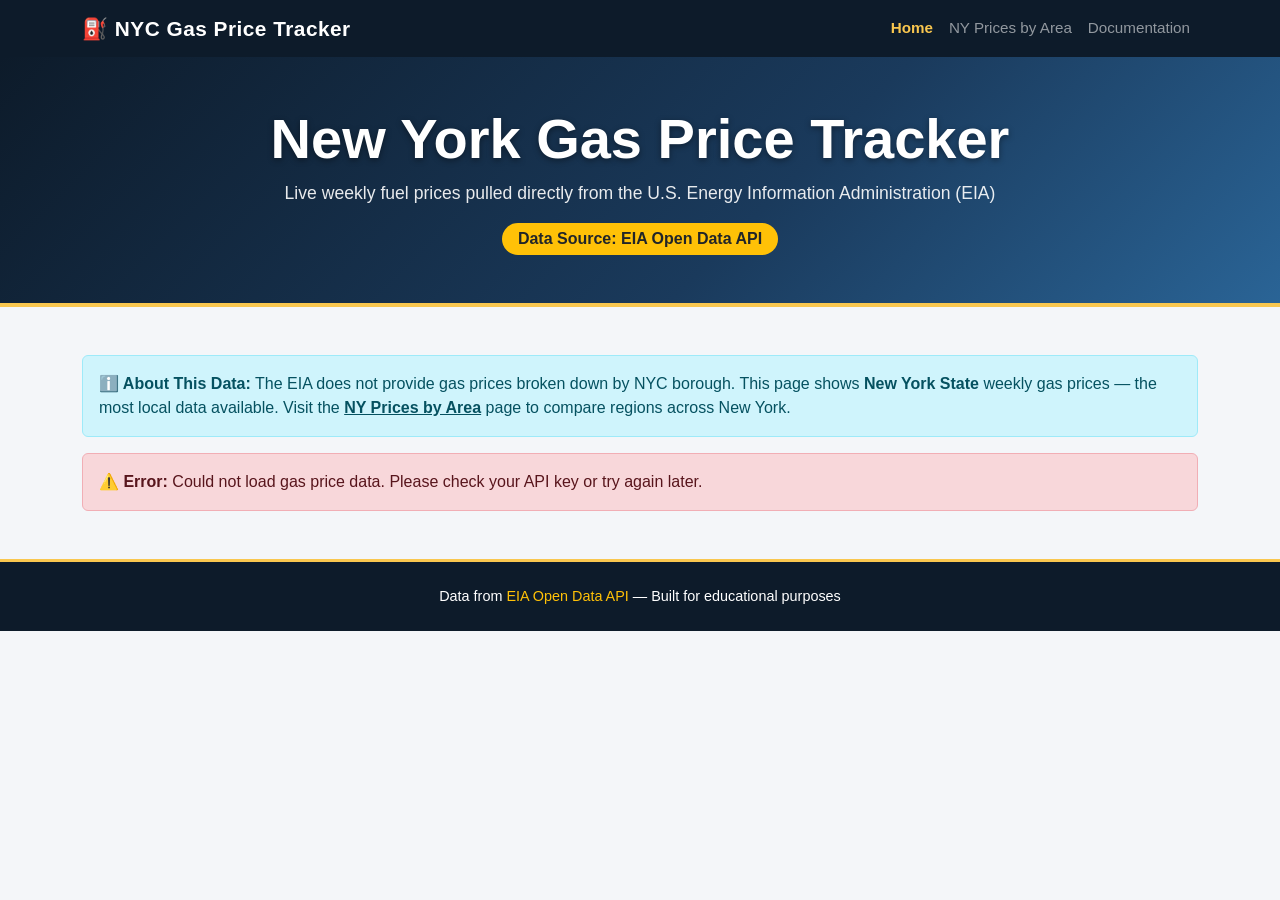
==== index.html @ 6410e3b0 "Add files via upload" ====
<!DOCTYPE html>
<html lang="en">
<head>
  <meta charset="UTF-8" />
  <meta name="viewport" content="width=device-width, initial-scale=1.0"/>
  <title>NYC Gas Price Tracker</title>

  <!-- Bootstrap CSS for styling and responsive layout -->
  <link href="https://cdn.jsdelivr.net/npm/bootstrap@5.3.0/dist/css/bootstrap.min.css" rel="stylesheet"/>

  <!-- Our custom stylesheet -->
  <link rel="stylesheet" href="style.css"/>
</head>
<body>

  <!-- ============================
       NAVBAR - top navigation bar
       ============================ -->
  <nav class="navbar navbar-expand-lg navbar-dark">
    <div class="container">
      <a class="navbar-brand fw-bold" href="index.html">⛽ NYC Gas Price Tracker</a>
      <button class="navbar-toggler" type="button" data-bs-toggle="collapse" data-bs-target="#navMenu">
        <span class="navbar-toggler-icon"></span>
      </button>
      <div class="collapse navbar-collapse" id="navMenu">
        <ul class="navbar-nav ms-auto">
          <li class="nav-item"><a class="nav-link active" href="index.html">Home</a></li>
          <li class="nav-item"><a class="nav-link" href="boroughs.html">NY Prices by Area</a></li>
          <li class="nav-item"><a class="nav-link" href="documentation.html">Documentation</a></li>
        </ul>
      </div>
    </div>
  </nav>

  <!-- ============================
       HERO SECTION - page header
       ============================ -->
  <div class="hero text-center text-white py-5">
    <div class="container">
      <h1 class="display-4 fw-bold">New York Gas Price Tracker</h1>
      <p class="lead">Live weekly fuel prices pulled directly from the U.S. Energy Information Administration (EIA)</p>
      <span class="badge bg-warning text-dark fs-6 px-3 py-2">Data Source: EIA Open Data API</span>
    </div>
  </div>

  <!-- ============================
       MAIN CONTENT
       ============================ -->
  <div class="container my-5">

    <!-- Info alert explaining data scope -->
    <div class="alert alert-info" role="alert">
      <strong>ℹ️ About This Data:</strong> The EIA does not provide gas prices broken down by NYC borough.
      This page shows <strong>New York State</strong> weekly gas prices — the most local data available.
      Visit the <a href="boroughs.html" class="alert-link">NY Prices by Area</a> page to compare regions across New York.
    </div>

    <!-- Loading message shown while data is being fetched -->
    <div id="loading" class="text-center py-5">
      <div class="spinner-border text-warning" role="status"></div>
      <p class="mt-3 text-muted">Loading gas prices from EIA API...</p>
    </div>

    <!-- Error message hidden by default, shown if the API fails -->
    <div id="error-box" class="alert alert-danger d-none" role="alert">
      <strong>⚠️ Error:</strong> Could not load gas price data. Please check your API key or try again later.
    </div>

    <!-- Summary cards showing the most recent prices for each fuel type -->
    <div id="summary-cards" class="row g-4 d-none mb-5"></div>

    <!-- Section title for the full data table -->
    <h3 class="mb-3 fw-semibold" id="table-title" style="display:none;">
      📋 Recent Weekly Gas Prices — New York State
    </h3>

    <!-- The price data table (hidden until data loads) -->
    <div class="table-responsive d-none" id="table-wrapper">
      <table class="table table-striped table-hover align-middle">
        <thead class="table-dark">
          <tr>
            <th>Week (Date)</th>
            <th>Area</th>
            <th>Fuel Type</th>
            <th>Price</th>
            <th>Units</th>
          </tr>
        </thead>
        <tbody id="price-table-body">
          <!-- Rows are added here by JavaScript -->
        </tbody>
      </table>
    </div>

  </div>

  <!-- ============================
       FOOTER
       ============================ -->
  <footer class="text-center text-white py-4 mt-5">
    <p class="mb-0">Data from <a href="https://www.eia.gov/opendata/" class="text-warning" target="_blank">EIA Open Data API</a> &mdash; Built for educational purposes</p>
  </footer>

  <!-- Bootstrap JS (needed for the mobile navbar toggle) -->
  <script src="https://cdn.jsdelivr.net/npm/bootstrap@5.3.0/dist/js/bootstrap.bundle.min.js"></script>

  <!-- Our main JavaScript file -->
  <script src="script.js"></script>

  <script>
    // ============================================================
    // STEP 1: Call the main function to load New York State prices
    // We pass "SNY" which is EIA's area code for New York State
    // ============================================================
    loadGasPrices("SNY");
  </script>

</body>
</html>
---- style.css ----
/* ============================================================
   style.css — NYC Gas Price Tracker
   Custom styles on top of Bootstrap 5
   ============================================================ */


/* ============================================================
   GLOBAL BODY & BACKGROUND
   ============================================================ */
body {
  background-color: #f4f6f9;
  color: #333;
  font-family: 'Segoe UI', Tahoma, Geneva, Verdana, sans-serif;
}


/* ============================================================
   NAVBAR
   Dark navy background matching the app theme
   ============================================================ */
.navbar {
  background-color: #0d1b2a;
}

.navbar-brand {
  font-size: 1.3rem;
  letter-spacing: 0.5px;
}

.nav-link {
  font-size: 0.95rem;
  transition: color 0.2s;
}

.nav-link:hover {
  color: #f9c74f !important;
}

.nav-link.active {
  color: #f9c74f !important;
  font-weight: 600;
}


/* ============================================================
   HERO SECTION
   Gradient background at the top of each page
   ============================================================ */
.hero {
  background: linear-gradient(135deg, #0d1b2a 0%, #1a3a5c 60%, #2a6496 100%);
  border-bottom: 4px solid #f9c74f;
}

.hero h1 {
  text-shadow: 0 2px 6px rgba(0,0,0,0.4);
}

.hero .lead {
  font-size: 1.1rem;
  opacity: 0.9;
}


/* ============================================================
   PRICE CARDS
   Cards that display the gas price summary
   ============================================================ */
.price-card {
  border: none;
  border-radius: 12px;
  transition: transform 0.2s, box-shadow 0.2s;
}

.price-card:hover {
  transform: translateY(-4px);
  box-shadow: 0 8px 20px rgba(0,0,0,0.12) !important;
}

.price-card .card-header {
  background-color: #0d1b2a;
  color: #f9c74f;
  border-radius: 12px 12px 0 0 !important;
}


/* ============================================================
   TABLE STYLING
   Clean, modern data tables
   ============================================================ */
.table {
  background-color: #ffffff;
  border-radius: 10px;
  overflow: hidden;
}

.table thead.table-dark th {
  background-color: #0d1b2a;
  color: #f9c74f;
  font-weight: 600;
  border: none;
}

.table-striped tbody tr:nth-of-type(odd) {
  background-color: #f0f4f8;
}

.table td, .table th {
  vertical-align: middle;
  padding: 0.75rem 1rem;
}


/* ============================================================
   DOCUMENTATION PAGE
   Sections and code blocks for the docs page
   ============================================================ */
.doc-section {
  background: #ffffff;
  border-radius: 12px;
  padding: 2rem;
  box-shadow: 0 2px 8px rgba(0,0,0,0.07);
}

.doc-heading {
  font-size: 1.5rem;
  font-weight: 700;
  color: #0d1b2a;
  border-bottom: 3px solid #f9c74f;
  padding-bottom: 0.5rem;
  margin-bottom: 1.2rem;
}

/* Code/URL display blocks */
.code-block {
  background-color: #1e2d3d;
  color: #a8d8ea;
  font-family: 'Courier New', Courier, monospace;
  font-size: 0.85rem;
  padding: 1rem 1.25rem;
  border-radius: 8px;
  white-space: pre-wrap;       /* Wraps long lines */
  word-break: break-all;
  line-height: 1.7;
}


/* ============================================================
   FOOTER
   ============================================================ */
footer {
  background-color: #0d1b2a;
  border-top: 3px solid #f9c74f;
  font-size: 0.9rem;
}

footer a {
  text-decoration: none;
}

footer a:hover {
  text-decoration: underline;
}


/* ============================================================
   BADGES
   Slightly larger, pill-shaped fuel type badges
   ============================================================ */
.badge {
  font-size: 0.78rem;
  padding: 0.35em 0.65em;
  border-radius: 20px;
}


/* ============================================================
   SPINNER (loading animation)
   ============================================================ */
.spinner-border {
  width: 3rem;
  height: 3rem;
}


/* ============================================================
   RESPONSIVE ADJUSTMENTS
   Smaller text on mobile screens
   ============================================================ */
@media (max-width: 576px) {
  .hero h1 {
    font-size: 1.8rem;
  }

  .hero .lead {
    font-size: 0.95rem;
  }

  .display-5 {
    font-size: 2rem;
  }
}
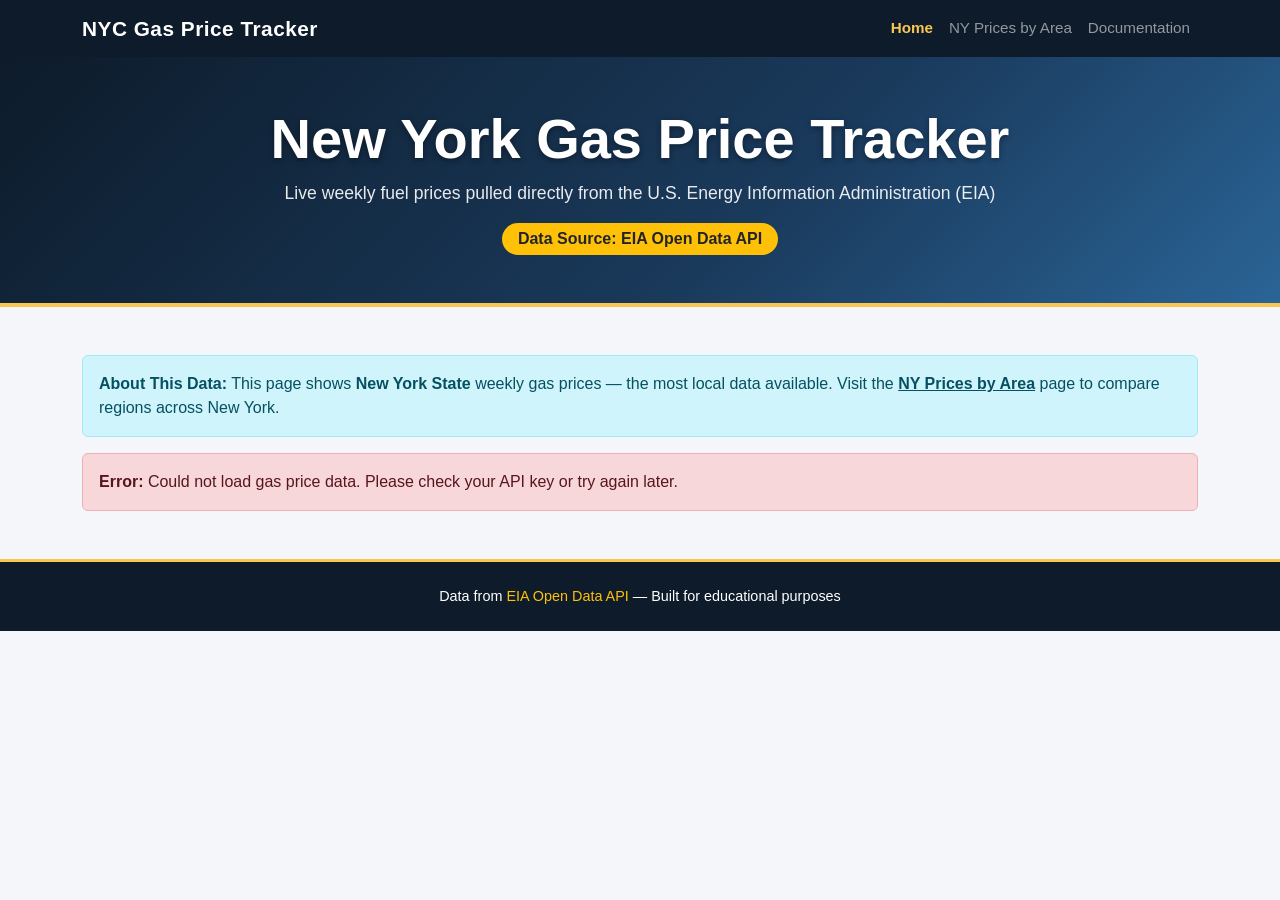
==== commit 144dd15b: "Remove emojis from index.html text" ====
--- a/index.html
+++ b/index.html
@@ -18,7 +18,7 @@
        ============================ -->
   <nav class="navbar navbar-expand-lg navbar-dark">
     <div class="container">
-      <a class="navbar-brand fw-bold" href="index.html">⛽ NYC Gas Price Tracker</a>
+      <a class="navbar-brand fw-bold" href="index.html">NYC Gas Price Tracker</a>
       <button class="navbar-toggler" type="button" data-bs-toggle="collapse" data-bs-target="#navMenu">
         <span class="navbar-toggler-icon"></span>
       </button>
@@ -50,8 +50,7 @@
 
     <!-- Info alert explaining data scope -->
     <div class="alert alert-info" role="alert">
-      <strong>ℹ️ About This Data:</strong> The EIA does not provide gas prices broken down by NYC borough.
-      This page shows <strong>New York State</strong> weekly gas prices — the most local data available.
+      <strong>About This Data:</strong> This page shows <strong>New York State</strong> weekly gas prices — the most local data available.
       Visit the <a href="boroughs.html" class="alert-link">NY Prices by Area</a> page to compare regions across New York.
     </div>
 
@@ -63,7 +62,7 @@
 
     <!-- Error message hidden by default, shown if the API fails -->
     <div id="error-box" class="alert alert-danger d-none" role="alert">
-      <strong>⚠️ Error:</strong> Could not load gas price data. Please check your API key or try again later.
+      <strong>Error:</strong> Could not load gas price data. Please check your API key or try again later.
     </div>
 
     <!-- Summary cards showing the most recent prices for each fuel type -->
@@ -71,7 +70,7 @@
 
     <!-- Section title for the full data table -->
     <h3 class="mb-3 fw-semibold" id="table-title" style="display:none;">
-      📋 Recent Weekly Gas Prices — New York State
+      Recent Weekly Gas Prices — New York State
     </h3>
 
     <!-- The price data table (hidden until data loads) -->
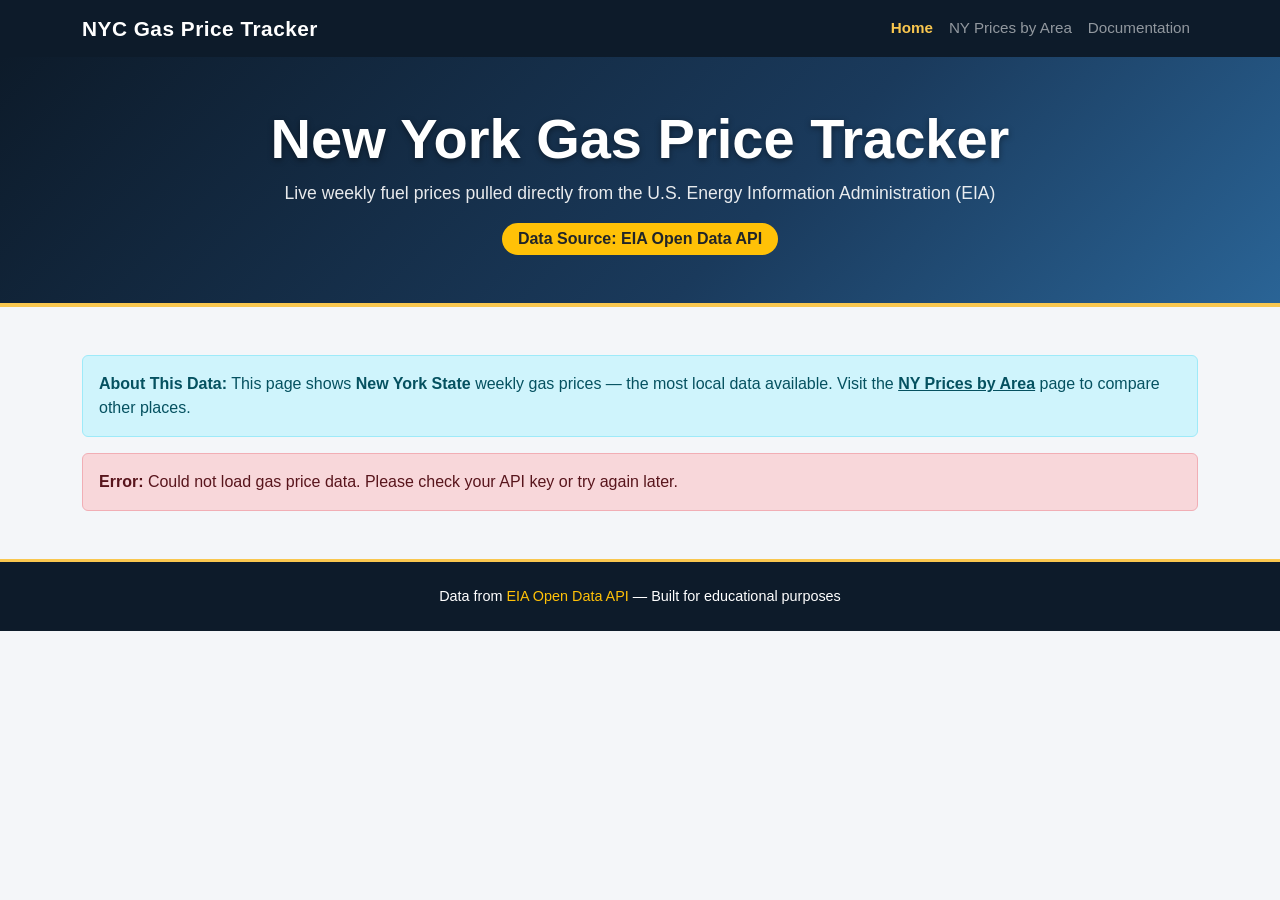
==== commit e1cef181: "Update alert message for NY gas prices page" ====
--- a/index.html
+++ b/index.html
@@ -51,7 +51,7 @@
     <!-- Info alert explaining data scope -->
     <div class="alert alert-info" role="alert">
       <strong>About This Data:</strong> This page shows <strong>New York State</strong> weekly gas prices — the most local data available.
-      Visit the <a href="boroughs.html" class="alert-link">NY Prices by Area</a> page to compare regions across New York.
+      Visit the <a href="boroughs.html" class="alert-link">NY Prices by Area</a> page to compare other places.
     </div>
 
     <!-- Loading message shown while data is being fetched -->
@@ -64,7 +64,22 @@
     <div id="error-box" class="alert alert-danger d-none" role="alert">
       <strong>Error:</strong> Could not load gas price data. Please check your API key or try again later.
     </div>
-
+<!-- Filter / Search Section -->
+<div id="filter-section" class="d-none mb-4">
+  <div class="input-group">
+    <input 
+      type="text" 
+      id="search-fuel" 
+      class="form-control" 
+      placeholder="Filter by fuel type (e.g. Regular, Diesel, Premium)..."
+    />
+    <button class="btn btn-warning" onclick="filterTable()">Search</button>
+    <button class="btn btn-outline-secondary" onclick="clearFilter()">Clear</button>
+  </div>
+  <div id="no-results" class="alert alert-warning mt-2 d-none">
+    No results found for that fuel type.
+  </div>
+</div>
     <!-- Summary cards showing the most recent prices for each fuel type -->
     <div id="summary-cards" class="row g-4 d-none mb-5"></div>
 
